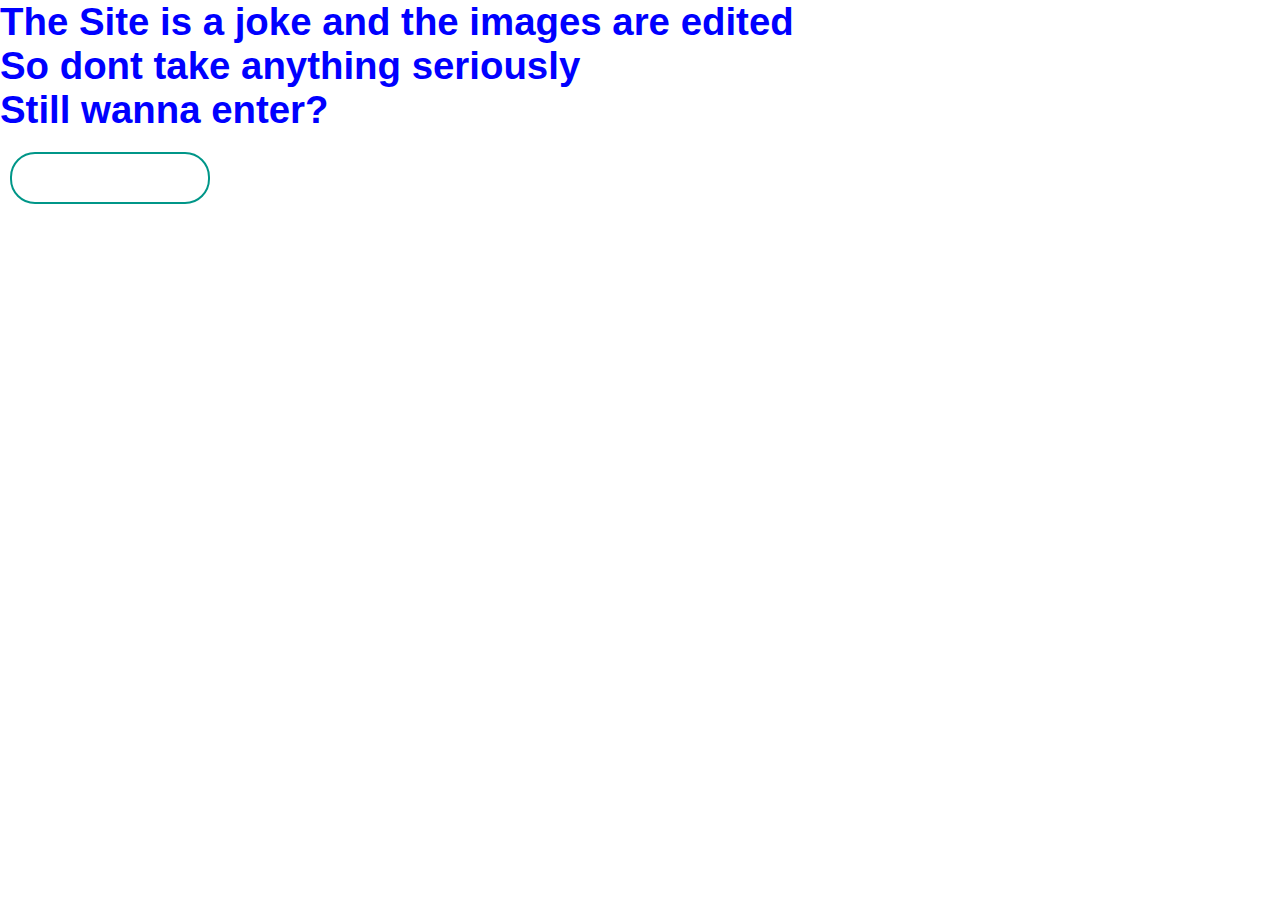
==== index.html @ 6c2b9a14 "Add files via upload" ====
<html>
<head>
<title>Fuck Me</title>
<link rel="stylesheet" href="index.css">
</head>
<body>
<div class="banner">

<div class="button">
  <h1><big style="color:blue">The Site is a joke and the images are edited<br>So dont take anything seriously<br>Still wanna enter?</h1>
  <button type="button"><a href="least.html"><span></span><big style="color:white;">Enter</big></a></button>
</div>
</body>

</html>
---- index.css ----
*{
    margin: 0;
    padding: 0;
    font-family: 'Open Sans', sans-serif;
  }
  .banner{
    width: 100%;
    height: 100%;
    background-image: url(main/ricardo.jpg);
    background-size: cover;
    background-position: center;
  }
  .navbar{
    width: 85%;
    margin: auto;
    padding: 35px 0;
    display: flex;
    align_items: center;
    justify-content: space-between;
  }

  .navbar ul li{
    list-style: none;
    display: inline-block;
    margin: 0 20px;
    position: relative;
  }
  .navbar ul li a{
    text-decoration: none;
    color: #fff;
    font-weight: 700;
    text-decoration: uppercase;
  }
  .navbar ul li::after{
    content: '';
    height: 3px;
    width: 0;
    background: #ffffff;
    position: absolute;
    left: 0;
    bottom: -10px;
    transition: 0.5s;
  }
  .navbar ul li:hover::after{
    width: 100%;
  }
  .Intro{
    width: 100%;
    position: absolute;
    top: 50%;
    transform: translateY(-50%);
    text-align: center;
    color: #ffffff;
  }
  .Intro h1{
    font-size: 70px;
    margin-top: 80px;
  }
  .Intro h2{
    font-size: 70px;
    margin-top: 80px;
  }
  .Intro p{
    margin: 20px auto;
    font-weight: 100;
    line-height: 25px;
  }
  button{
    width: 200px;
    padding: 15px 0;
    text-align: center;
    margin: 20px 10px;
    border-radius: 25px;
    font-weight: bold;
    border: 2px solid #009688;
    background: transparent;
    color: #ffffff;
    cursor: pointer;
    position: relative;
    overflow: hidden;
  }
  a{
    text-decoration: none;
  }
  span{
    background: #009688;
    height: 100%;
    width: 0;
    border-radius: 25px;
    position: absolute;
    left: 0;
    bottom: 0;
    z-index: -1;
    transition: 0.5s;
  }
  button:hover span{
    width: 100%;
  }
  button:hover{
    border: none;
  }
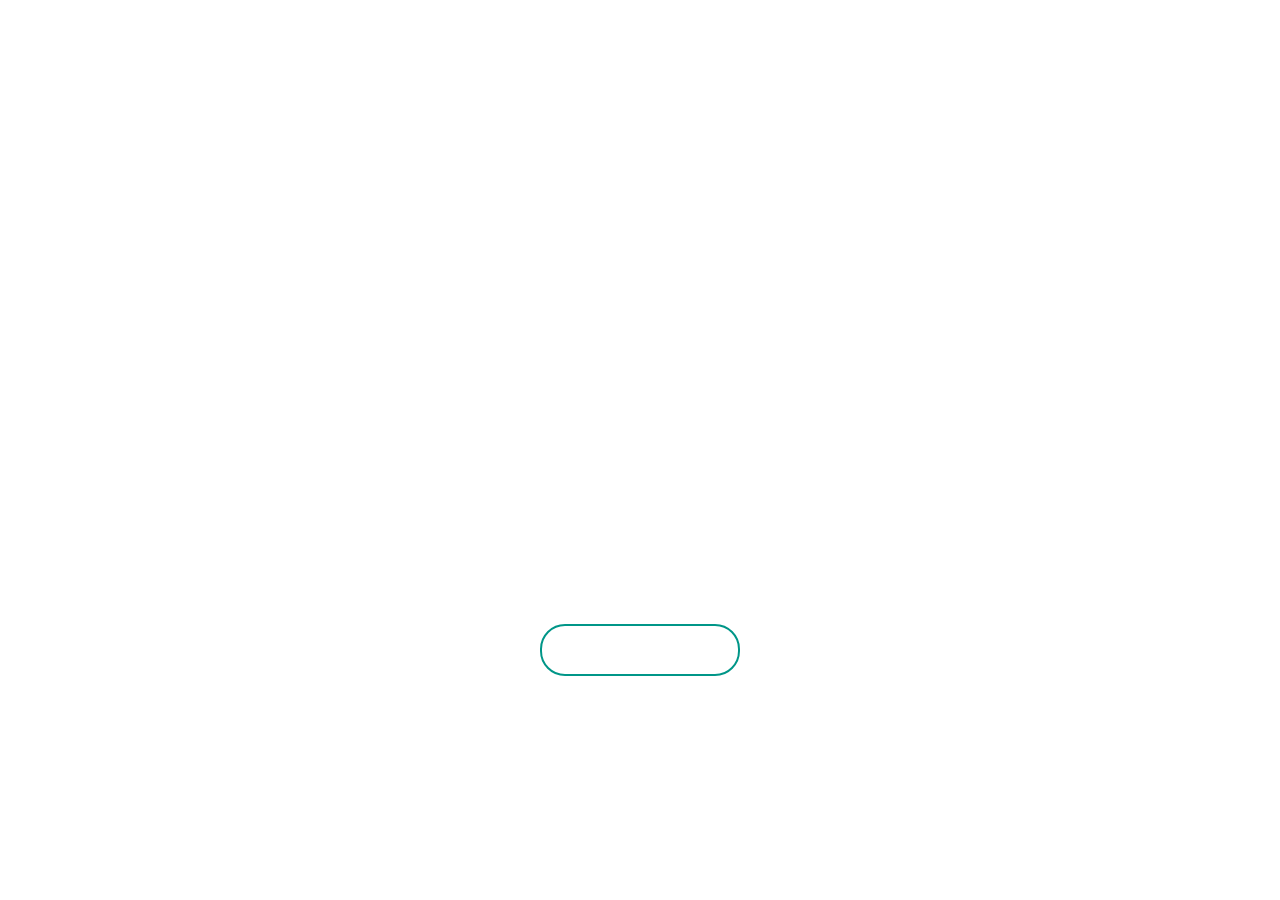
==== commit b9f7cf12: "Update index.html" ====
--- a/index.html
+++ b/index.html
@@ -5,10 +5,22 @@
 </head>
 <body>
 <div class="banner">
+<div class="navbar">
+  <ul>
+   <li><a href="pp.html"> </a></li>
+   <li><a href="tos.html"> </a></li>
+   <li><a href="ppsize.html"> </a></li>
+   <li><a href="msg.html"> </a></li>
+  </ul>
+</div>
+</div>
+<div class="Intro">
+  <h1>This Site is Clearly A Joke And Images Are Edited</h1>
 
+  <h2>Still wanna enter?</h2>
 <div class="button">
-  <h1><big style="color:blue">The Site is a joke and the images are edited<br>So dont take anything seriously<br>Still wanna enter?</h1>
-  <button type="button"><a href="least.html"><span></span><big style="color:white;">Enter</big></a></button>
+  <button type="button"><a href="1.html"><span></span><big style="color:white;">Enter</big></a></button>
+</div>
 </div>
 </body>
 
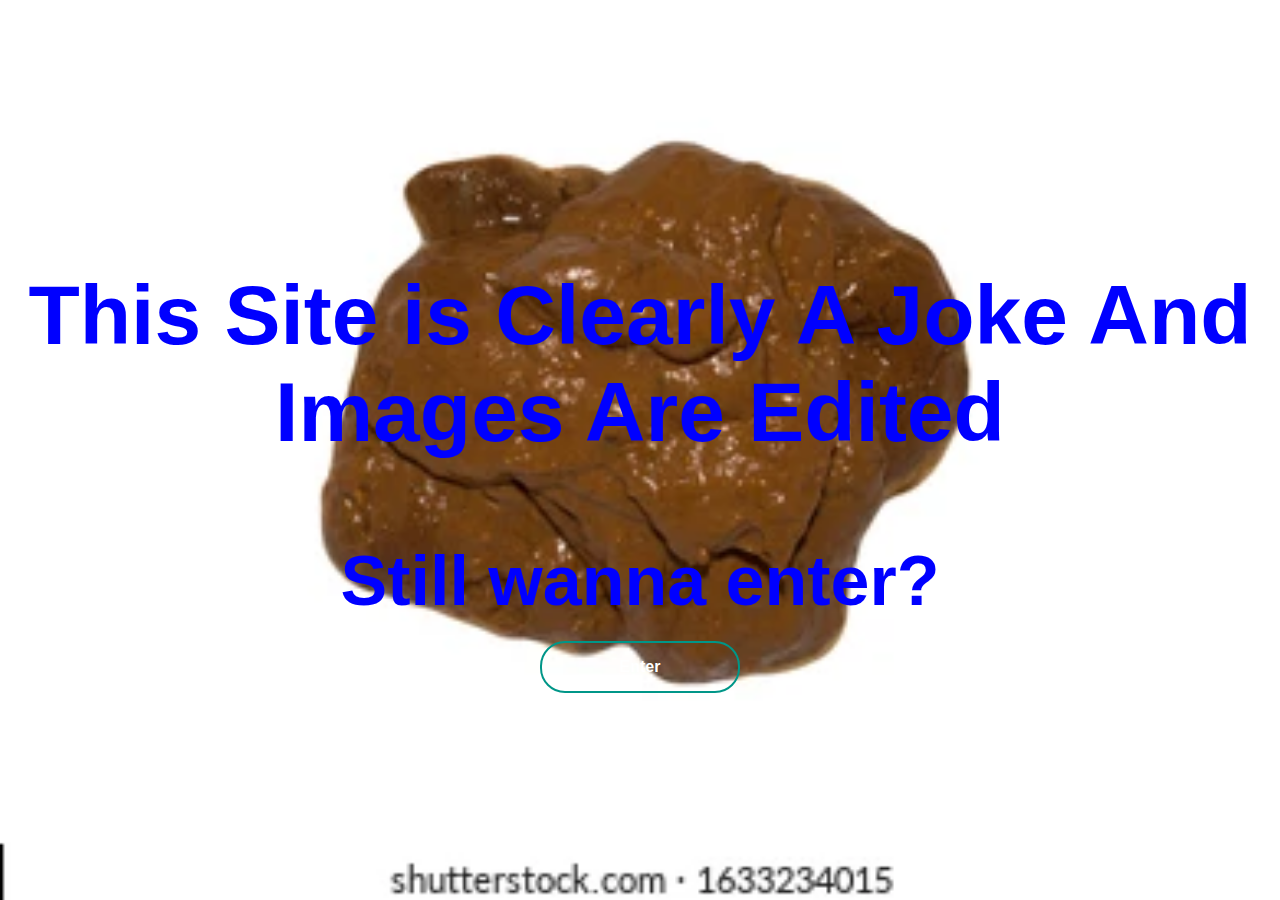
==== commit 1368c37b: "Update index.html" ====
--- a/index.html
+++ b/index.html
@@ -15,11 +15,11 @@
 </div>
 </div>
 <div class="Intro">
-  <h1>This Site is Clearly A Joke And Images Are Edited</h1>
+  <h1><big style=color:blue;">This Site is Clearly A Joke And Images Are Edited</h1>
 
   <h2>Still wanna enter?</h2>
 <div class="button">
-  <button type="button"><a href="1.html"><span></span><big style="color:white;">Enter</big></a></button>
+  <button type="button"><a href="least.html"><span></span><big style="color:white;">Enter</big></a></button>
 </div>
 </div>
 </body>
--- a/index.css
+++ b/index.css
@@ -6,7 +6,7 @@
   .banner{
     width: 100%;
     height: 100%;
-    background-image: url(main/ricardo.jpg);
+    background-image: url(background/9.jpg);
     background-size: cover;
     background-position: center;
   }
